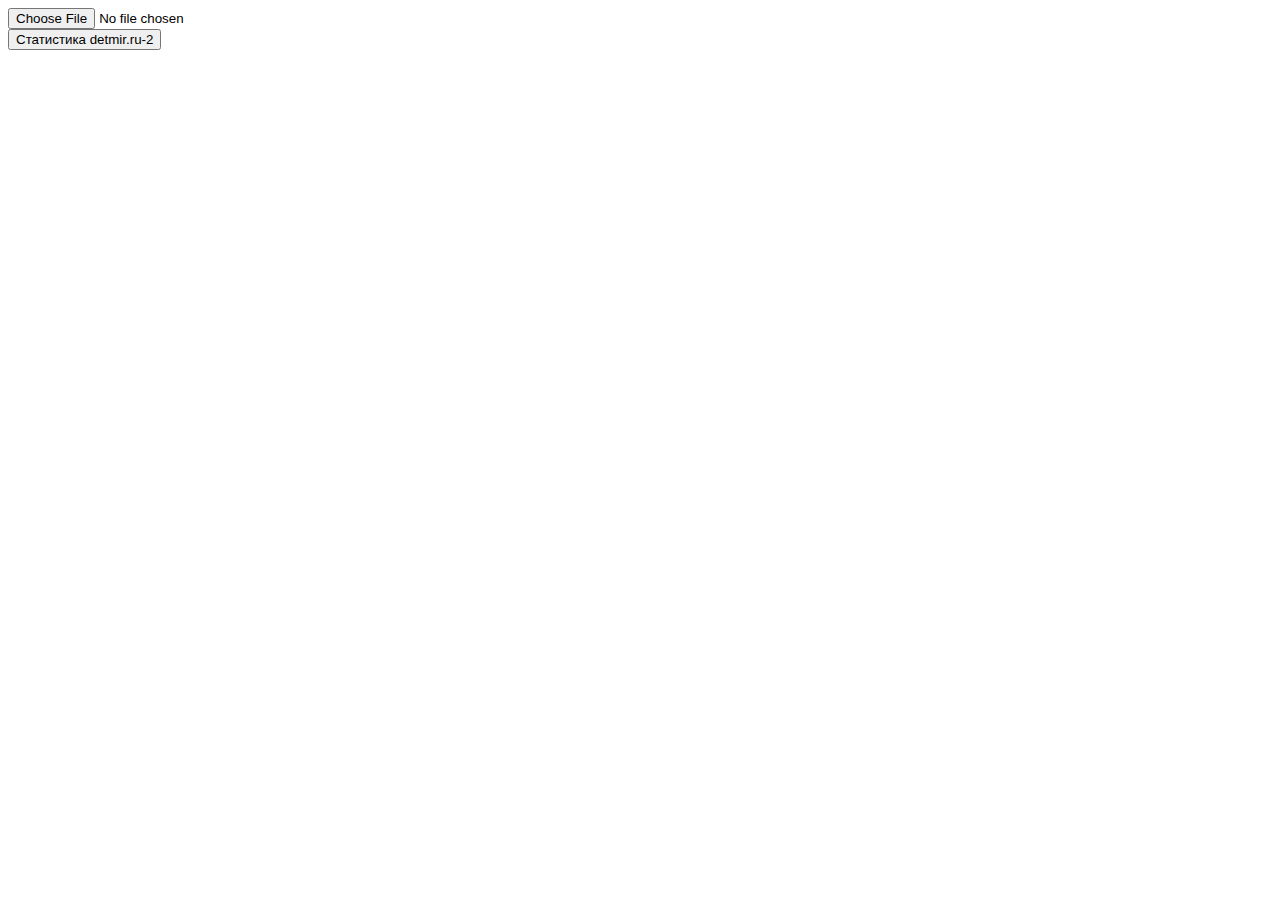
==== src/main/resources/templates/index.html @ f45b44be "first commit" ====
<!DOCTYPE html>
<html lang="en" xmlns:th="http://www.thymeleaf.org">
<head>
    <meta charset="UTF-8">
    <title>Home</title>
</head>
<body>
<div th:replace="_header :: content"></div>
<div class="container">
    <div class="row mb-3">
        <div class="col-md-8 themed-grid-col">
            <div class="row">
                <div class="col-md-6 themed-grid-col">
                    <form th:action="@{/excel/stat/detmirStats}" th:method="post" enctype="multipart/form-data">
                        <div class="">
                            <input type="file" class="form-control" name="file">
                            <br>
                            <button class="btn btn-primary">
                                Статистика detmir.ru-2
                            </button>
                        </div>
                    </form>
                </div>
            </div>
        </div>
    </div>
</div>
</body>
</html>
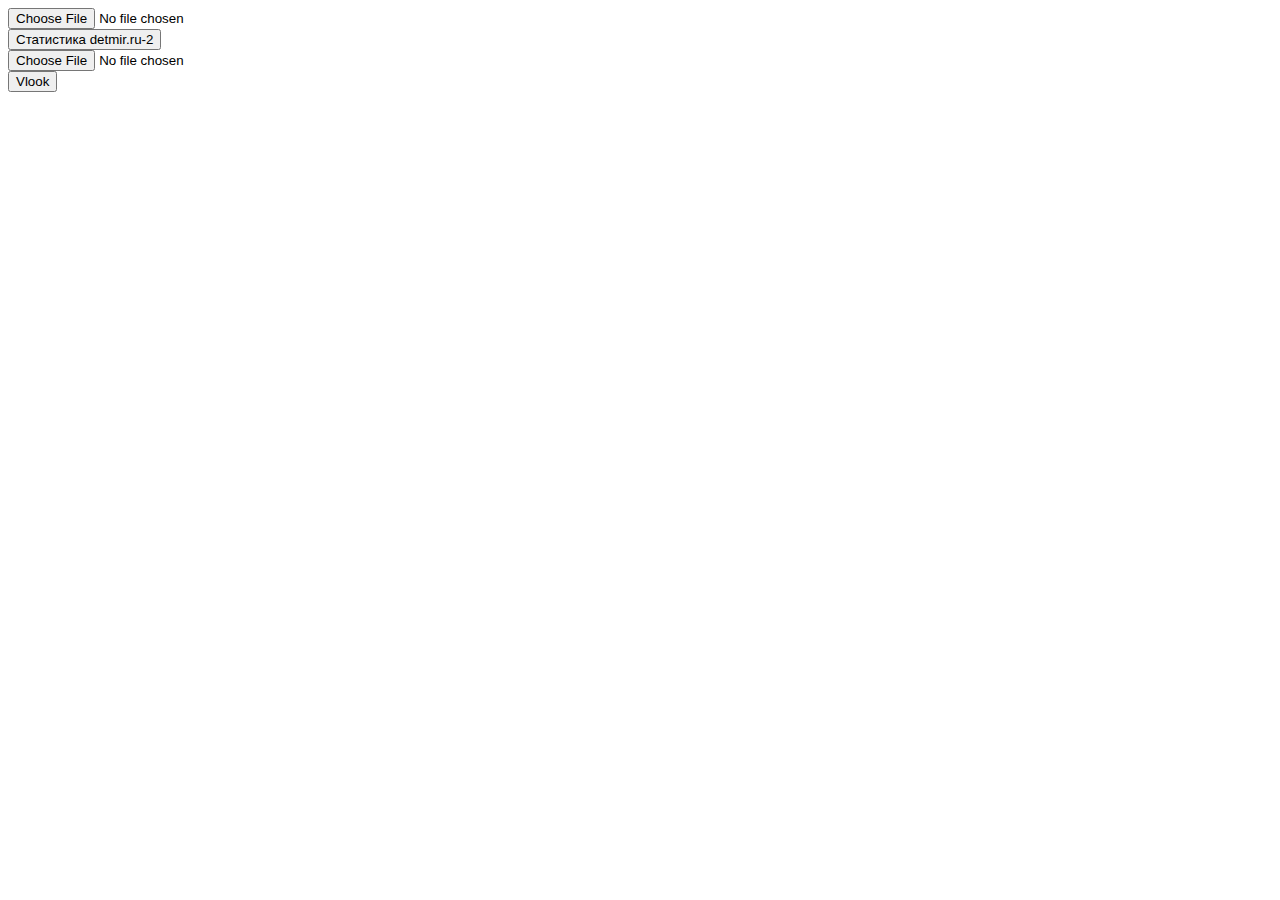
==== commit cb50047f: "add vlook service" ====
--- a/src/main/resources/templates/index.html
+++ b/src/main/resources/templates/index.html
@@ -20,6 +20,15 @@
                             </button>
                         </div>
                     </form>
+                    <form th:action="@{/excel/vlook}" th:method="post" enctype="multipart/form-data">
+                        <div class="">
+                            <input type="file" class="form-control" name="file">
+                            <br>
+                            <button class="btn btn-primary">
+                                Vlook
+                            </button>
+                        </div>
+                    </form>
                 </div>
             </div>
         </div>
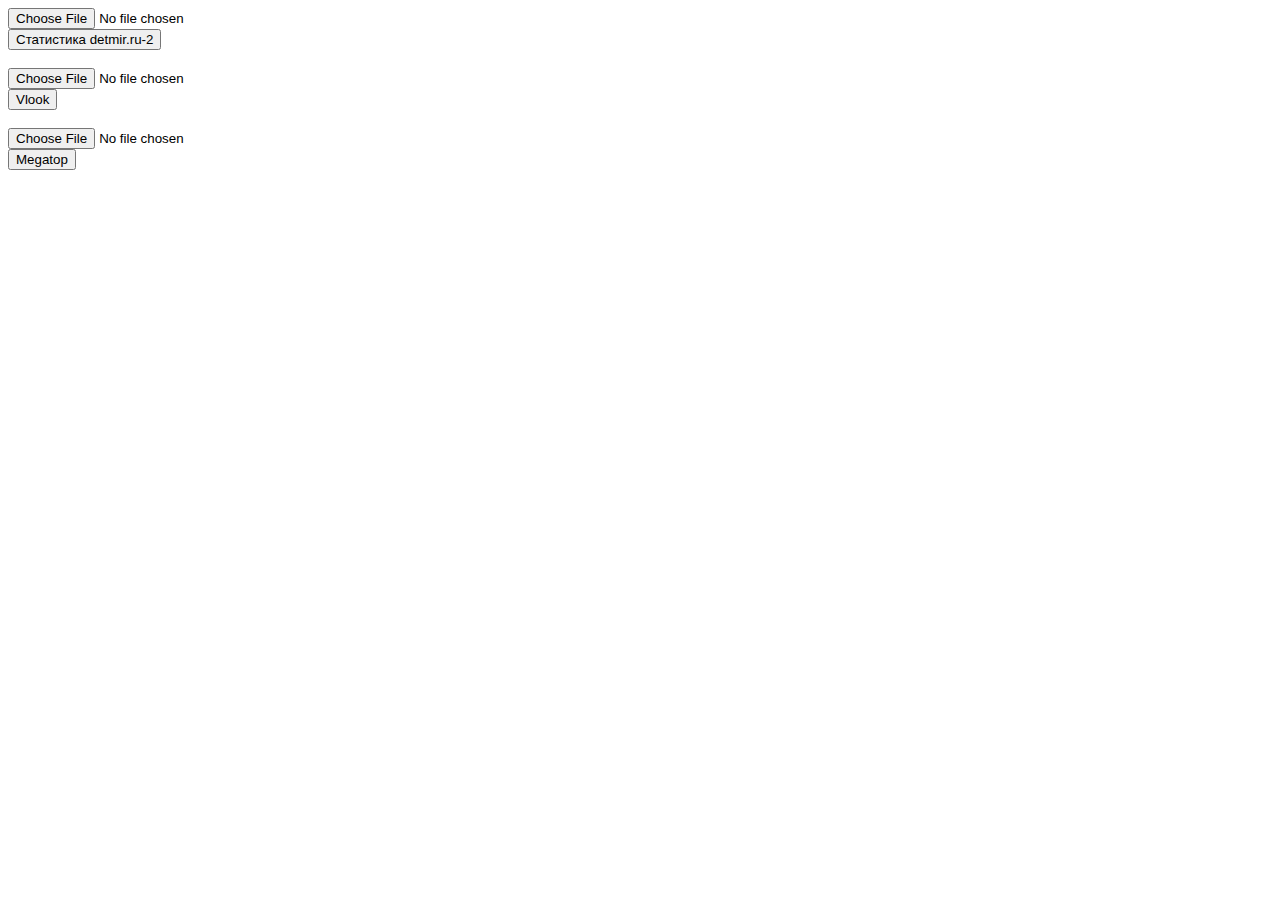
==== commit 8c693b22: "add megatop service add megatopDto add vlookDto refactoring" ====
--- a/src/main/resources/templates/index.html
+++ b/src/main/resources/templates/index.html
@@ -22,10 +22,21 @@
                     </form>
                     <form th:action="@{/excel/vlook}" th:method="post" enctype="multipart/form-data">
                         <div class="">
+                            <br>
                             <input type="file" class="form-control" name="file">
                             <br>
                             <button class="btn btn-primary">
                                 Vlook
+                            </button>
+                        </div>
+                    </form>
+                    <form th:action="@{/excel/megatop}" th:method="post" enctype="multipart/form-data">
+                        <div class="">
+                            <br>
+                            <input type="file" class="form-control" name="file">
+                            <br>
+                            <button class="btn btn-primary">
+                                Megatop
                             </button>
                         </div>
                     </form>
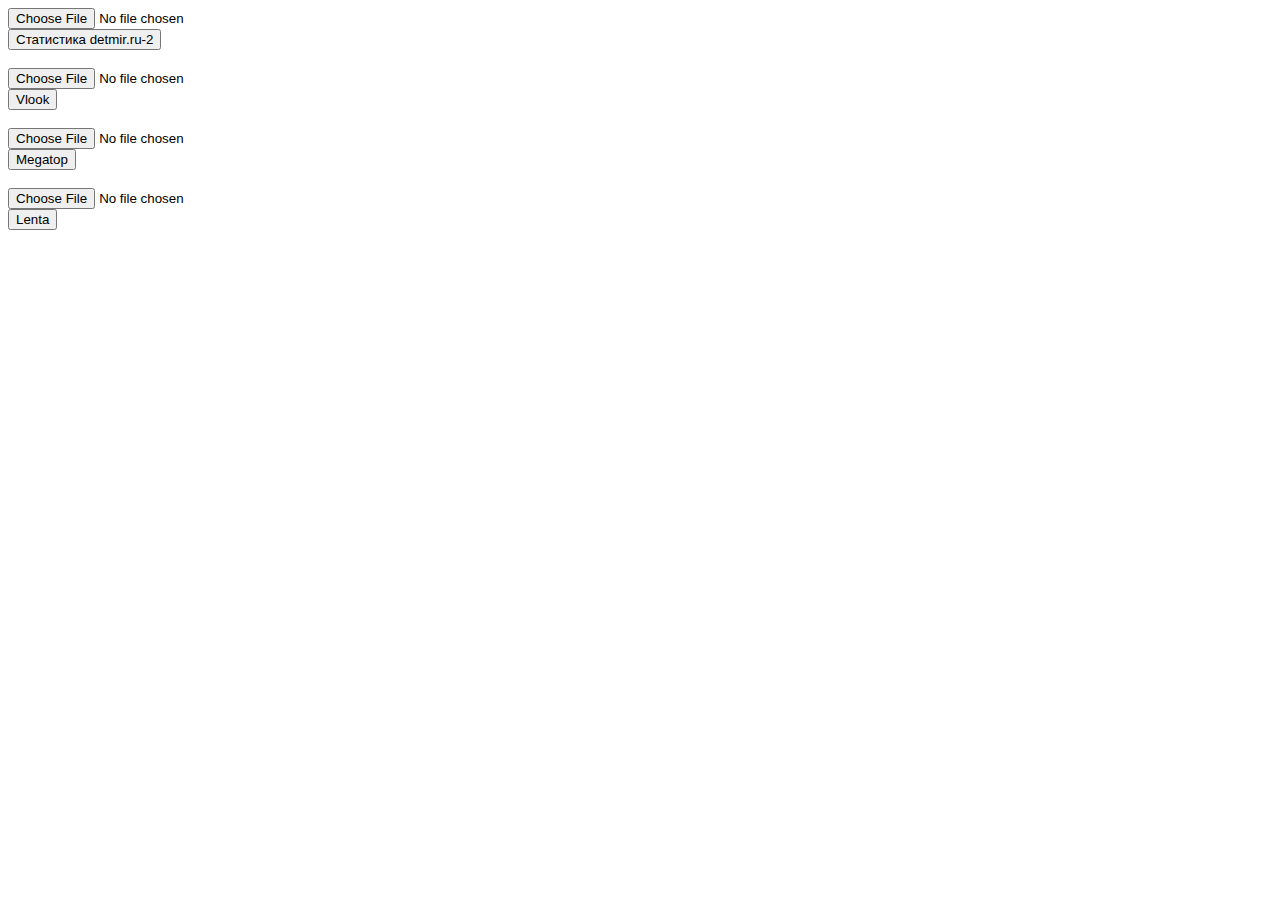
==== commit 51dfb19b: "added methods to handle lenta.com" ====
--- a/src/main/resources/templates/index.html
+++ b/src/main/resources/templates/index.html
@@ -40,6 +40,16 @@
                             </button>
                         </div>
                     </form>
+                    <form th:action="@{/excel/lenta}" th:method="post" enctype="multipart/form-data">
+                        <div class="">
+                            <br>
+                            <input type="file" class="form-control" name="file">
+                            <br>
+                            <button class="btn btn-primary">
+                                Lenta
+                            </button>
+                        </div>
+                    </form>
                 </div>
             </div>
         </div>
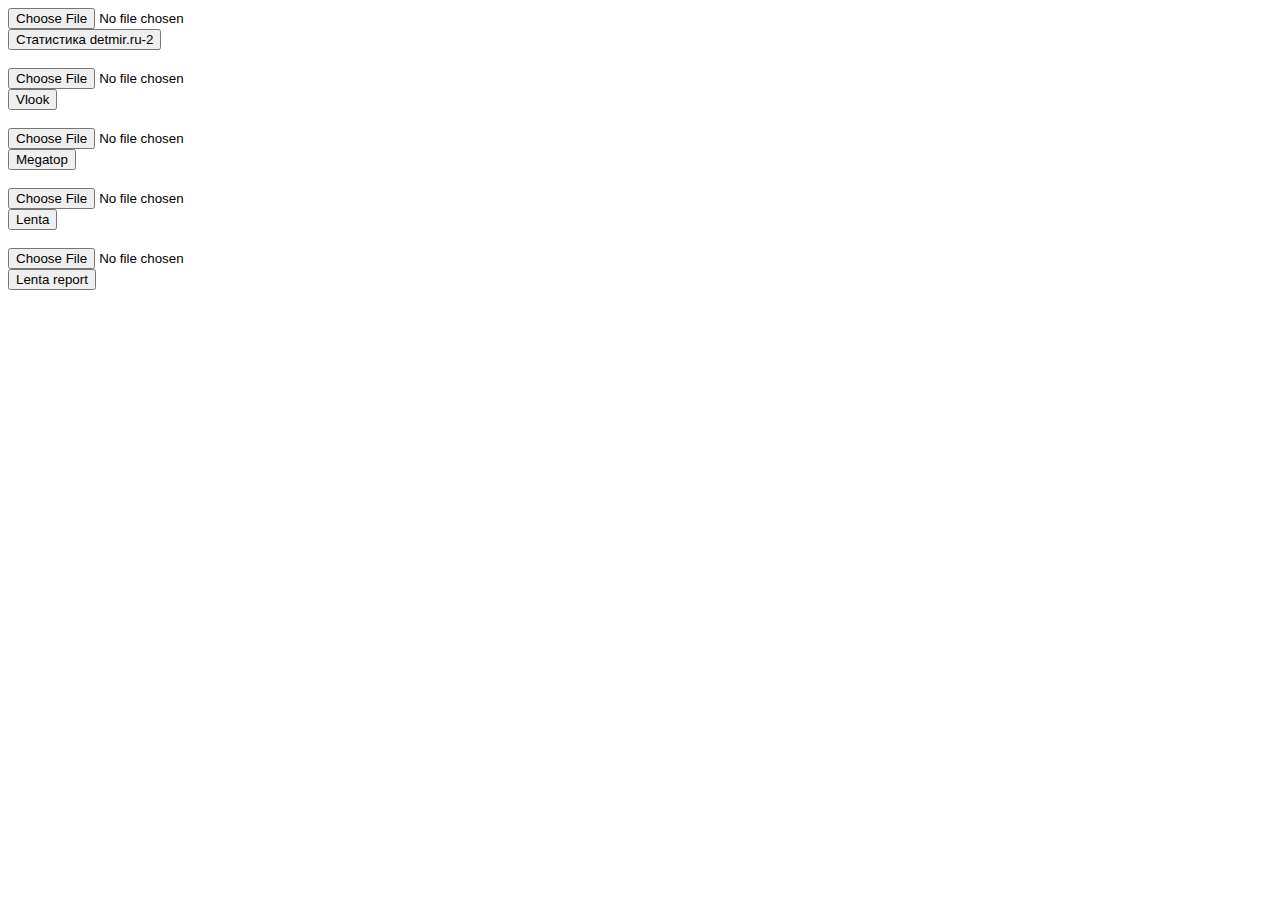
==== commit 547872af: "add lenta report" ====
--- a/src/main/resources/templates/index.html
+++ b/src/main/resources/templates/index.html
@@ -50,6 +50,16 @@
                             </button>
                         </div>
                     </form>
+                    <form th:action="@{/excel/lentaReport}" th:method="post" enctype="multipart/form-data">
+                        <div class="">
+                            <br>
+                            <input type="file" class="form-control" name="file">
+                            <br>
+                            <button class="btn btn-primary">
+                                Lenta report
+                            </button>
+                        </div>
+                    </form>
                 </div>
             </div>
         </div>
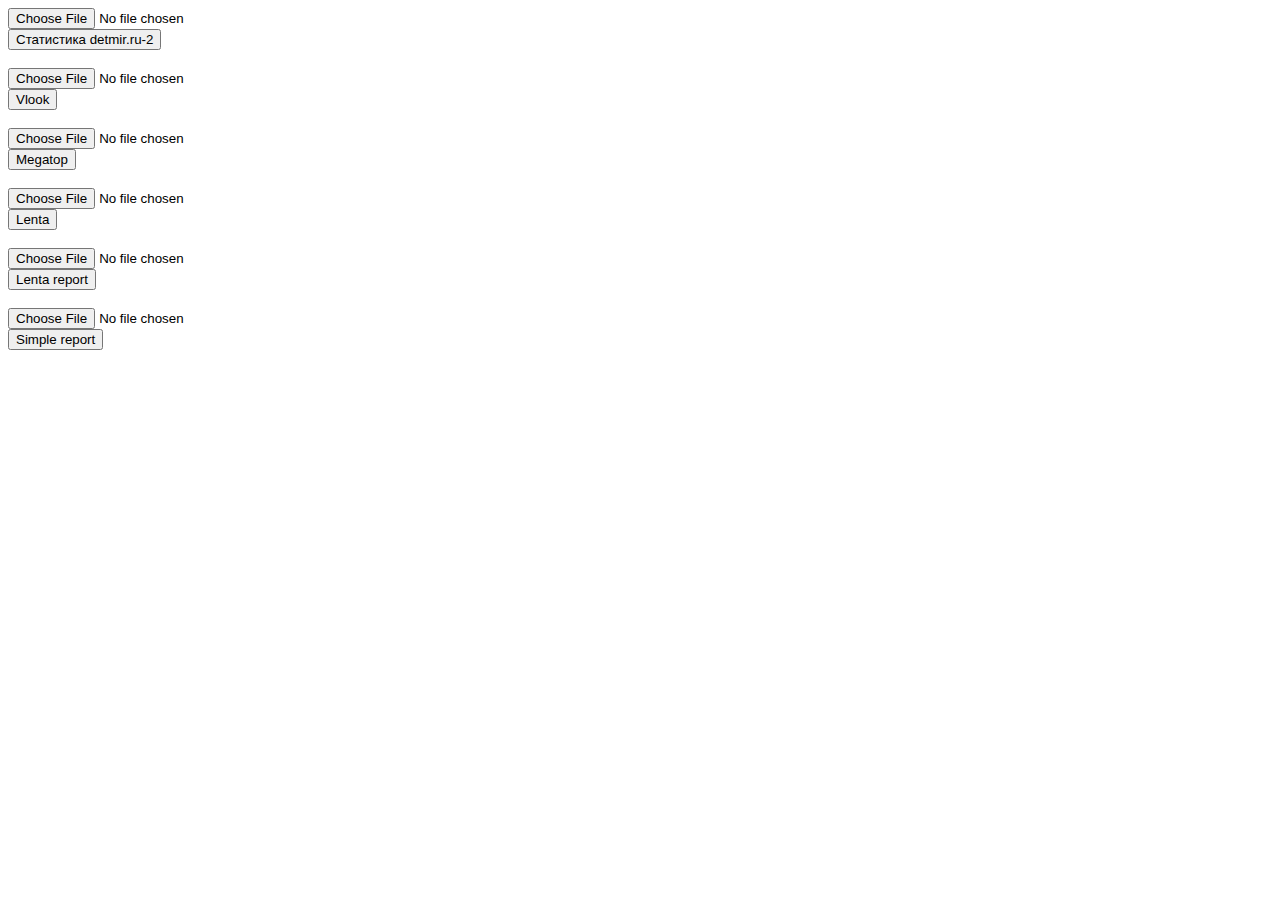
==== commit 2a62444d: "add product class" ====
--- a/src/main/resources/templates/index.html
+++ b/src/main/resources/templates/index.html
@@ -60,6 +60,16 @@
                             </button>
                         </div>
                     </form>
+                    <form th:action="@{/excel/simpleReport}" th:method="post" enctype="multipart/form-data">
+                        <div class="">
+                            <br>
+                            <input type="file" class="form-control" name="file">
+                            <br>
+                            <button class="btn btn-primary">
+                                Simple report
+                            </button>
+                        </div>
+                    </form>
                 </div>
             </div>
         </div>
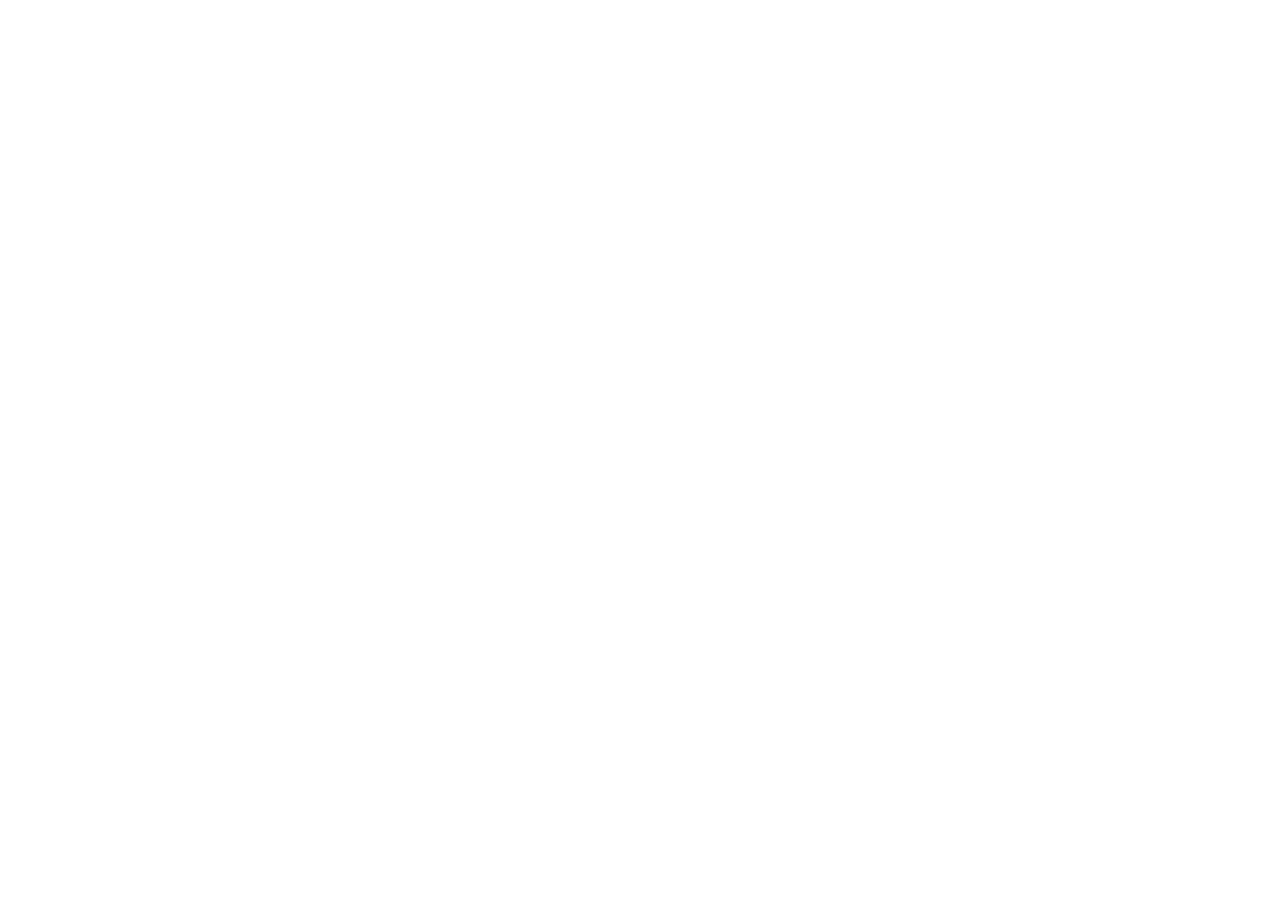
==== commit 1d67dd2d: "Add sidebar and мoved the processing to different pages" ====
--- a/src/main/resources/templates/index.html
+++ b/src/main/resources/templates/index.html
@@ -5,75 +5,23 @@
     <title>Home</title>
 </head>
 <body>
-<div th:replace="_header :: content"></div>
-<div class="container">
-    <div class="row mb-3">
-        <div class="col-md-8 themed-grid-col">
-            <div class="row">
-                <div class="col-md-6 themed-grid-col">
-                    <form th:action="@{/excel/stat/detmirStats}" th:method="post" enctype="multipart/form-data">
-                        <div class="">
-                            <input type="file" class="form-control" name="file">
-                            <br>
-                            <button class="btn btn-primary">
-                                Статистика detmir.ru-2
-                            </button>
-                        </div>
-                    </form>
-                    <form th:action="@{/excel/vlook}" th:method="post" enctype="multipart/form-data">
-                        <div class="">
-                            <br>
-                            <input type="file" class="form-control" name="file">
-                            <br>
-                            <button class="btn btn-primary">
-                                Vlook
-                            </button>
-                        </div>
-                    </form>
-                    <form th:action="@{/excel/megatop}" th:method="post" enctype="multipart/form-data">
-                        <div class="">
-                            <br>
-                            <input type="file" class="form-control" name="file">
-                            <br>
-                            <button class="btn btn-primary">
-                                Megatop
-                            </button>
-                        </div>
-                    </form>
-                    <form th:action="@{/excel/lenta}" th:method="post" enctype="multipart/form-data">
-                        <div class="">
-                            <br>
-                            <input type="file" class="form-control" name="file">
-                            <br>
-                            <button class="btn btn-primary">
-                                Lenta
-                            </button>
-                        </div>
-                    </form>
-                    <form th:action="@{/excel/lentaReport}" th:method="post" enctype="multipart/form-data">
-                        <div class="">
-                            <br>
-                            <input type="file" class="form-control" name="file">
-                            <br>
-                            <button class="btn btn-primary">
-                                Lenta report
-                            </button>
-                        </div>
-                    </form>
-                    <form th:action="@{/excel/simpleReport}" th:method="post" enctype="multipart/form-data">
-                        <div class="">
-                            <br>
-                            <input type="file" class="form-control" name="file">
-                            <br>
-                            <button class="btn btn-primary">
-                                Simple report
-                            </button>
-                        </div>
-                    </form>
+<div th:replace="/include/_header :: content"></div>
+    <div class="container">
+        <div class="row">
+            <div class="col-sm-3">
+                <div th:replace="/include/sidebar :: sidebar"></div>
+            </div>
+            <div class="col-sm-9">
+                <div class="row">
+                    <div class="col-12 col-sm-6">
+
+
+
+
+                    </div>
                 </div>
             </div>
         </div>
     </div>
-</div>
 </body>
 </html>